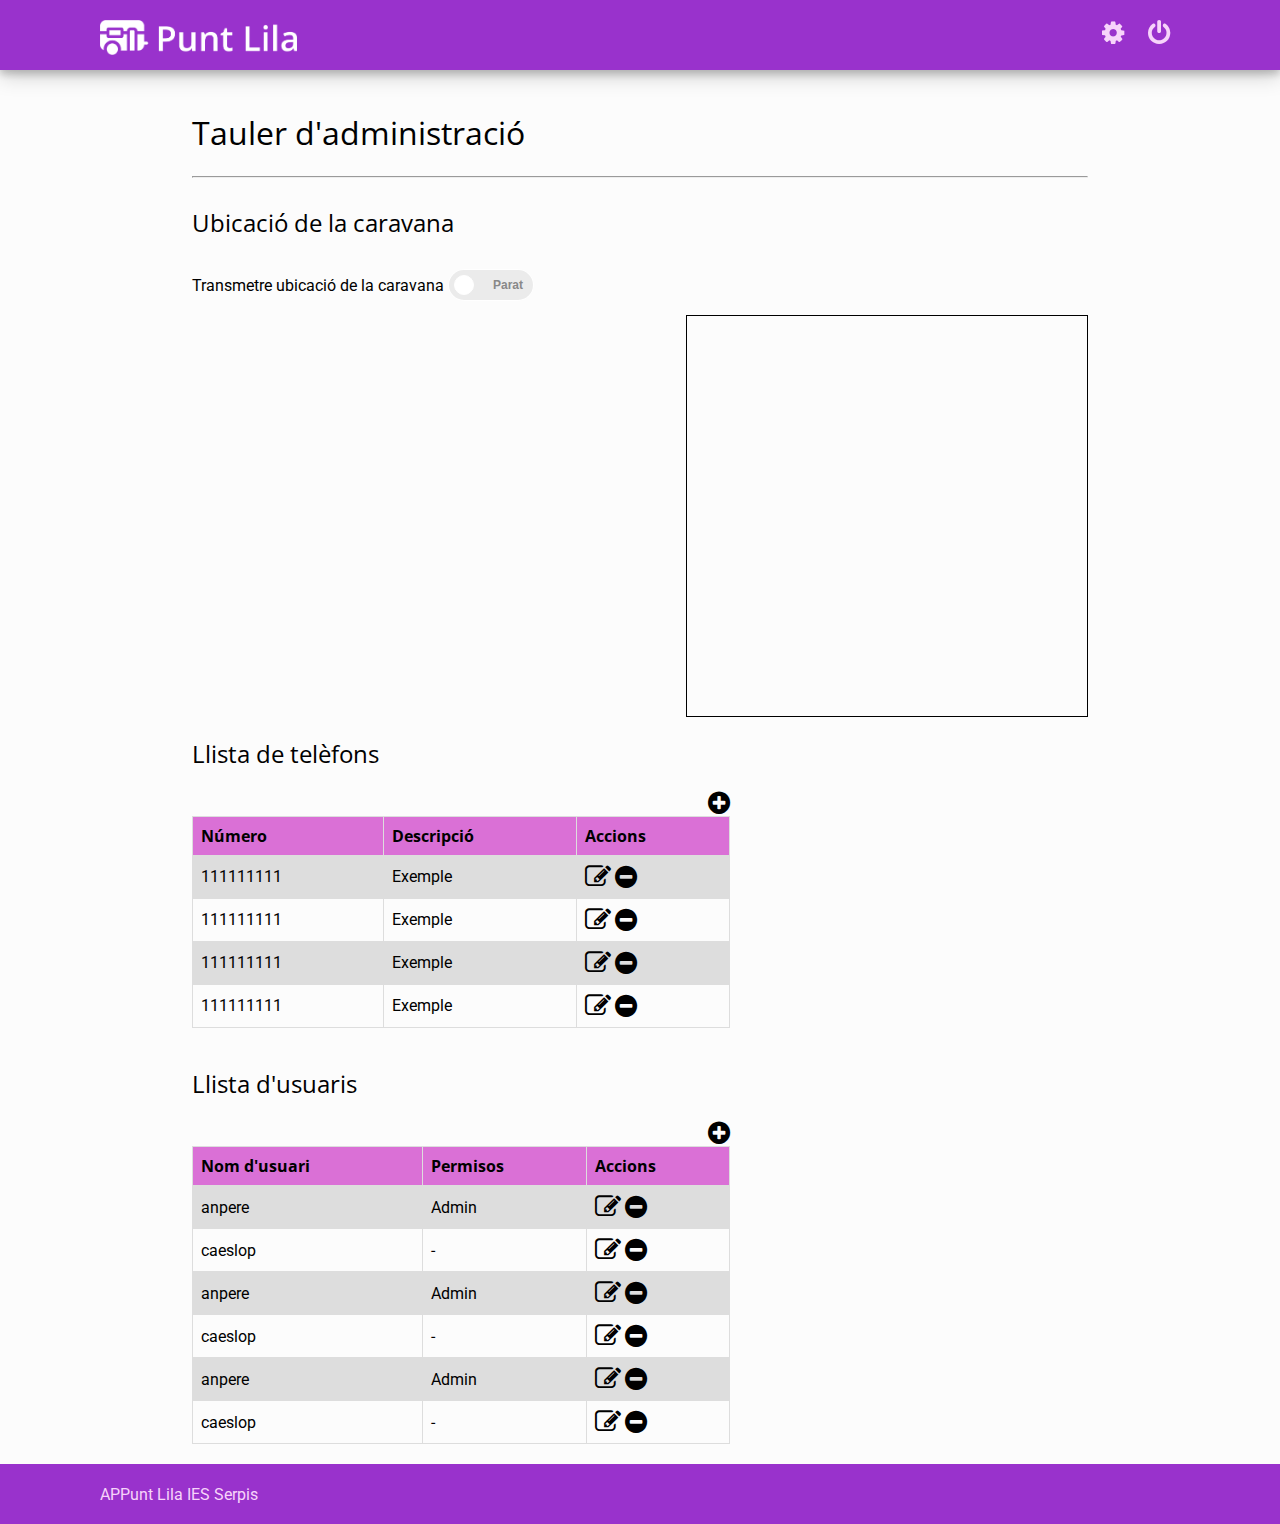
==== home.html @ dfe9ff6f "interfaz basica admin" ====
<!DOCTYPE html>
<html>

<head>
<meta charset="UTF-8">
    <title>Administració Punt Lila</title>
    <link rel="stylesheet" type="text/css" href="public/styles/styles.css">
    <link href="https://fonts.googleapis.com/css?family=Roboto&display=swap" rel="stylesheet">
    <link href="https://fonts.googleapis.com/css?family=Open+Sans&display=swap" rel="stylesheet">
    <link rel="stylesheet" href="https://cdnjs.cloudflare.com/ajax/libs/font-awesome/4.7.0/css/font-awesome.min.css">
    <link rel="icon" href="public/res/images/Logo_projecte_temporal_transparent.png" type="image/gif" sizes="16x16">
</head>

<body>
    <header>
        <nav>
            <a href="home.html"><img src="public/res/images/Logo_projecte_temporal_blanc.png"/></a>
            <ul>
                <li><i class="fa fa-cog" style="font-size:26px;"></i></li>
                <li><i class="fa fa-power-off" style="font-size:26px;"></i></li>
            </ul>
        </nav>
    </header>
    
    <main>
        <h1>Tauler d'administració</h1>
        <hr>
        <div class="container">
            <div class="content">
            <h2>Ubicació de la caravana</h2>
            <div class="secondary-content">
                <span class="button-description">Transmetre ubicació de la caravana</span>
                <div class="flipswitch">
                    <input type="checkbox" value="0" id="fs" class="flipswitch-cb" name="flipswitch">
                        <label for="fs" class="flipswitch-label">
                            <div class="flipswitch-inner"></div>
                            <div class="flipswitch-switch"></div>
                        </label>
                </div>
            </div>
                
            
            </div>
            <div id="map-container"></div>
            <div class="content">
            <h2>Llista de telèfons</h2>
            <div class="button-bar">
                <i class="fa fa-plus-circle" style="font-size:26px;"></i>
            </div>
            <table>
                <tr>
                    <th>Número</th>
                    <th>Descripció</th>
                    <th>Accions</th>
                </tr>
                <tr>
                    <td>111111111</td>
                    <td>Exemple</td>
                    <td>
                        <i class="fa fa-edit" style="font-size:26px;"></i>
                        <i class="fa fa-minus-circle" style="font-size:26px;"></i>
                    </td>
                </tr>
                                <tr>
                    <td>111111111</td>
                    <td>Exemple</td>
                                                        <td>
                        <i class="fa fa-edit" style="font-size:26px;"></i>
                        <i class="fa fa-minus-circle" style="font-size:26px;"></i>
                    </td>
                </tr>
                                <tr>
                    <td>111111111</td>
                    <td>Exemple</td>
                                                        <td>
                        <i class="fa fa-edit" style="font-size:26px;"></i>
                        <i class="fa fa-minus-circle" style="font-size:26px;"></i>
                    </td>
                </tr>
                                <tr>
                    <td>111111111</td>
                    <td>Exemple</td>
                                                        <td>
                        <i class="fa fa-edit" style="font-size:26px;"></i>
                        <i class="fa fa-minus-circle" style="font-size:26px;"></i>
                    </td>
                </tr>
            </table>
                </div>
            <div class="content">
                <h2>Llista d'usuaris</h2>
            <div class="button-bar">
                <i class="fa fa-plus-circle" style="font-size:26px;"></i>
            </div>
            <table>
                <tr>
                    <th>Nom d'usuari</th>
                    <th>Permisos</th>
                    <th>Accions</th>
                </tr>
                <tr>
                    <td>anpere</td>
                    <td>Admin</td>
                    <td>
                        <i class="fa fa-edit" style="font-size:26px;"></i>
                        <i class="fa fa-minus-circle" style="font-size:26px;"></i>
                    </td>
                </tr>
                                <tr>
                    <td>caeslop</td>
                    <td>-</td>
                                                        <td>
                        <i class="fa fa-edit" style="font-size:26px;"></i>
                        <i class="fa fa-minus-circle" style="font-size:26px;"></i>
                    </td>
                </tr>
                             <tr>
                    <td>anpere</td>
                    <td>Admin</td>
                    <td>
                        <i class="fa fa-edit" style="font-size:26px;"></i>
                        <i class="fa fa-minus-circle" style="font-size:26px;"></i>
                    </td>
                </tr>
                                <tr>
                    <td>caeslop</td>
                    <td>-</td>
                                                        <td>
                        <i class="fa fa-edit" style="font-size:26px;"></i>
                        <i class="fa fa-minus-circle" style="font-size:26px;"></i>
                    </td>
                </tr>
                             <tr>
                    <td>anpere</td>
                    <td>Admin</td>
                    <td>
                        <i class="fa fa-edit" style="font-size:26px;"></i>
                        <i class="fa fa-minus-circle" style="font-size:26px;"></i>
                    </td>
                </tr>
                                <tr>
                    <td>caeslop</td>
                    <td>-</td>
                                                        <td>
                        <i class="fa fa-edit" style="font-size:26px;"></i>
                        <i class="fa fa-minus-circle" style="font-size:26px;"></i>
                    </td>
                </tr>
            </table>
            </div>
        </div>
        
    </main>
<footer><p>APPunt Lila IES Serpis</p></footer>
</body>

</html>
---- public/styles/styles.css ----
*{
    font-family: 'Roboto', Helvetica, sans-serif;
}

html, body{
    height: 100%;
    margin: 0;
    background-color:#fcfcfc;
}

main{
    width: 70%;
    height: auto;
    min-height: 100%;
    margin: 60px auto;
    padding-top: 30px;
}

nav{
    position: fixed;
    top: 0;
    overflow: hidden;
    z-index: 2;
    height: 70px;
   
    width: 100%;
     background-color: darkorchid;
    box-shadow: 0 4px 8px 0 rgba(0, 0, 0, 0.2), 0 6px 20px 0 rgba(0, 0, 0, 0.19);
}

nav img{
    margin-top: 20px;
    margin-left: 100px;
    height: 50%;
    width: auto;
    display: inline-block;
}

nav ul{
     margin-top: 20px;
    float:right;
    margin-right: 100px;
}

nav ul li{
    display: inline-block;
    color: #f7d4fa;
    padding: 0 10px;
}

nav ul li:hover{
    color: white;
    cursor: pointer;
}

h1, h2{
    font-family: 'Open Sans', Arial, sans-serif;
    font-weight: normal;
}

h1{   
    font-size: 2em;
    
}

h2{
    font-size: 1.5em;
    
}

.button-bar{
    width: 100%;
}

.button-bar > *{
    float: right;
}

table {
  font-family: arial, sans-serif;
  border-collapse: collapse;
  width: 100%;
}

td, th {
  border: 1px solid #dddddd;
  text-align: left;
  padding: 8px;
}

th{
    background-color: orchid;
        font-family: 'Open Sans', Arial, sans serif;
}

tr:nth-child(even) {
  background-color: #dddddd;
}

.container .content{
    width: 60%;
    display: block;
    float: left;
    margin-bottom: 20px;
}

.container .secondary-content{
    display: inline-block;
    float: left;
}

.container .secondary-content > *{
   display: inline-block;
}

.container #map-container {
    display: inline-block;
    height: 400px;
    width: 400px;
    border: 1px solid black;
    float: right;
}

footer{
    overflow: hidden;
    width: 100%;
    height: 60px;
    color: #f7d4fa;
    background-color: darkorchid;
}

footer p{
        padding: 5px 100px;
}

/*    TOGGLE BUTTON STYLE    */
.flipswitch {
  position: relative;
  top: 10px;
  width: 86px;
  -webkit-user-select:none;
  -moz-user-select:none;
  -ms-user-select: none;
}
.flipswitch input[type=checkbox] {
  display: none;
}
.flipswitch-label {
  display: block;
  overflow: hidden;
  cursor: pointer;
  border: 1px solid #ffffff;
  border-radius: 30px;
}
.flipswitch-inner {
  width: 200%;
  margin-left: -100%;
  -webkit-transition: margin 0.3s ease-in 0s;
  -moz-transition: margin 0.3s ease-in 0s;
  -ms-transition: margin 0.3s ease-in 0s;
  -o-transition: margin 0.3s ease-in 0s;
  transition: margin 0.3s ease-in 0s;
}
.flipswitch-inner:before, .flipswitch-inner:after {
  float: left;
  width: 50%;
  height: 30px;
  padding: 0;
  line-height: 30px;
  font-size: 12px;
  color: white;
  font-family: Trebuchet, Arial, sans-serif;
  font-weight: bold;
  -moz-box-sizing: border-box;
  -webkit-box-sizing: border-box;
  box-sizing: border-box;
}
.flipswitch-inner:before {
  content: "Enviant";
  padding-left: 10px;
  background-color: #38c27a;
  color: #FFFFFF;
}
.flipswitch-inner:after {
  content: "Parat";
  padding-right: 10px;
  background-color: #EBEBEB;
  color: #888888;
  text-align: right;
}
.flipswitch-switch {
  width: 18px;
  margin: 6px;
  background: #FFFFFF;
  border: 1px solid #ffffff;
  border-radius: 30px;
  position: absolute;
  top: 0;
  bottom: 0;
  right: 54px;
  -webkit-transition: all 0.3s ease-in 0s;
  -moz-transition: all 0.3s ease-in 0s;
  -ms-transition: all 0.3s ease-in 0s;
  -o-transition: all 0.3s ease-in 0s;
  transition: all 0.3s ease-in 0s;
}
.flipswitch-cb:checked + .flipswitch-label .flipswitch-inner {
  margin-left: 0;
}
.flipswitch-cb:checked + .flipswitch-label .flipswitch-switch {
  right: 0;
}
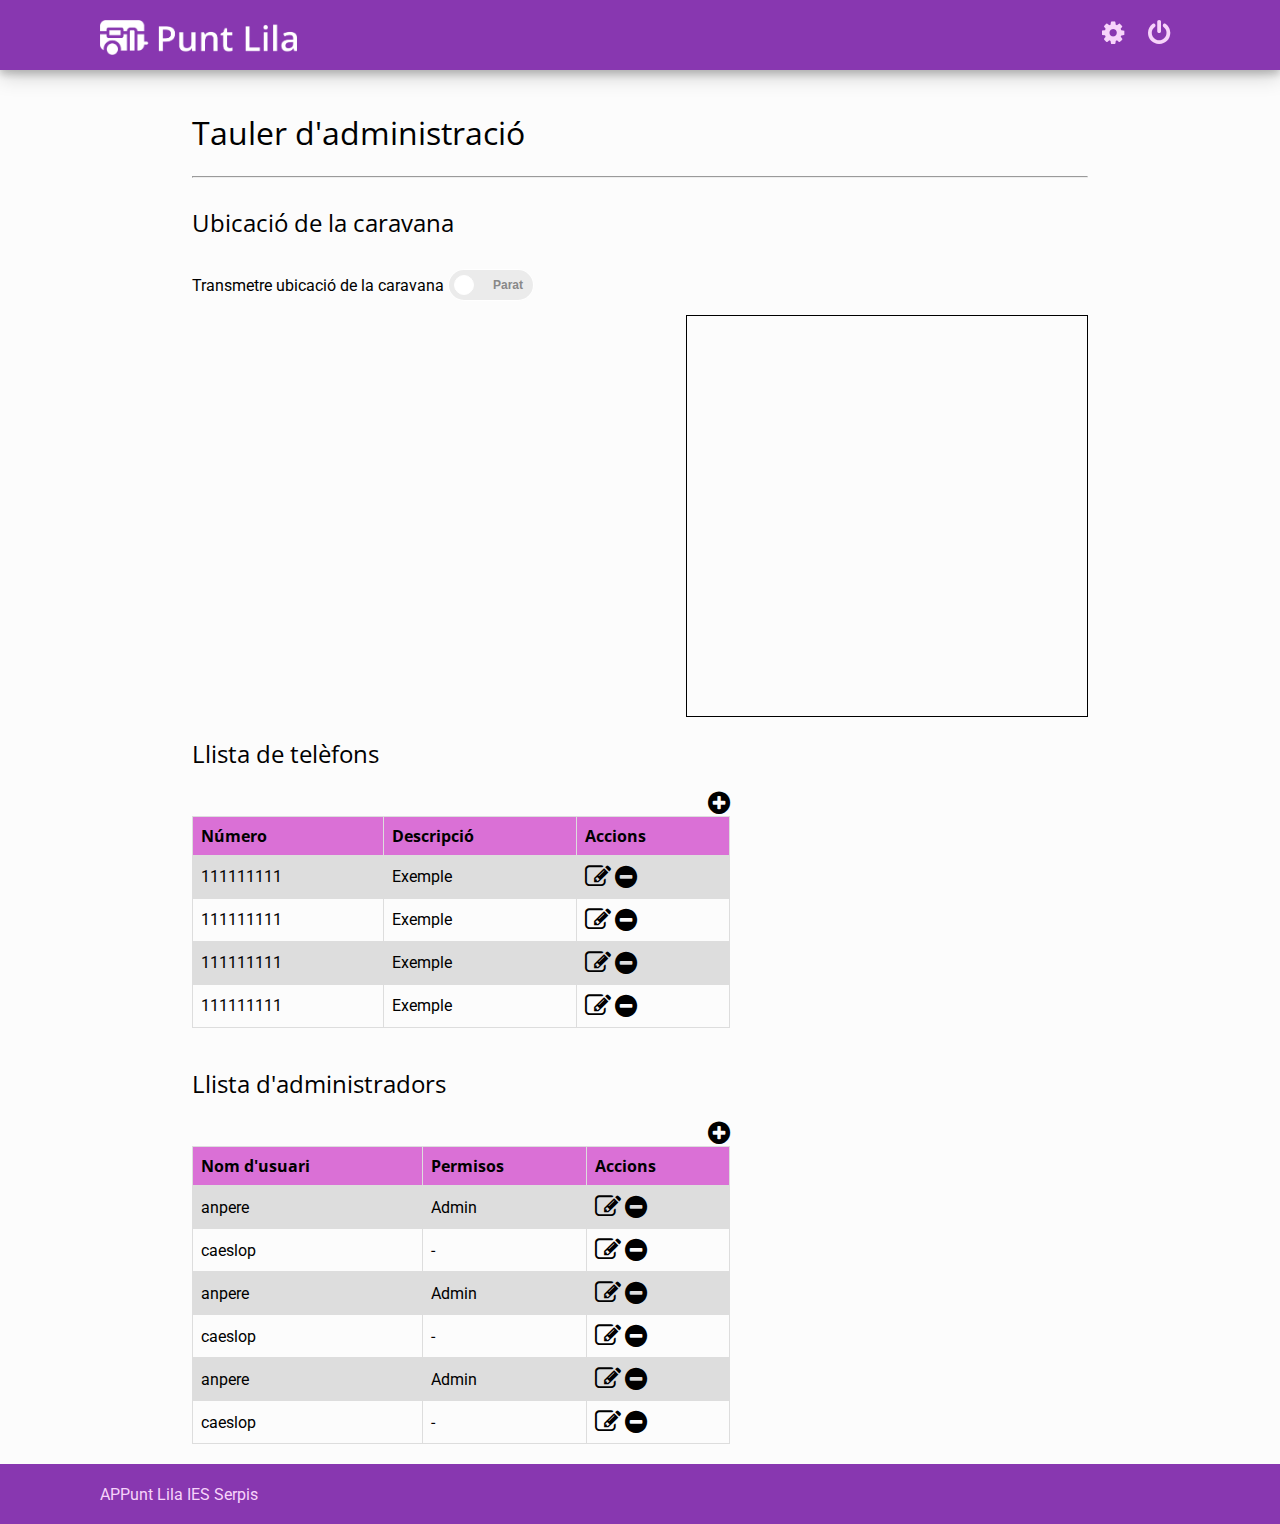
==== commit c672b6b7: "Menú para móvil iniciado" ====
--- a/home.html
+++ b/home.html
@@ -2,156 +2,169 @@
 <html>
 
 <head>
-<meta charset="UTF-8">
+    <meta charset="UTF-8">
     <title>Administració Punt Lila</title>
     <link rel="stylesheet" type="text/css" href="public/styles/styles.css">
     <link href="https://fonts.googleapis.com/css?family=Roboto&display=swap" rel="stylesheet">
     <link href="https://fonts.googleapis.com/css?family=Open+Sans&display=swap" rel="stylesheet">
     <link rel="stylesheet" href="https://cdnjs.cloudflare.com/ajax/libs/font-awesome/4.7.0/css/font-awesome.min.css">
     <link rel="icon" href="public/res/images/Logo_projecte_temporal_transparent.png" type="image/gif" sizes="16x16">
+    <script src="public/scripts/mobile-menu.js"></script>
 </head>
 
 <body>
     <header>
         <nav>
-            <a href="home.html"><img src="public/res/images/Logo_projecte_temporal_blanc.png"/></a>
-            <ul>
-                <li><i class="fa fa-cog" style="font-size:26px;"></i></li>
-                <li><i class="fa fa-power-off" style="font-size:26px;"></i></li>
-            </ul>
+            <a href="home.html"><img src="public/res/images/Logo_projecte_temporal_blanc.png" /></a>
+            <div class="desktop-menu">
+                <ul>
+                    <li><i class="fa fa-cog" style="font-size:26px;"></i></li>
+                    <li><i class="fa fa-power-off" style="font-size:26px;"></i></li>
+                </ul>
+            </div>
+            <div class="mobile-menu">
+                <i class="fa fa-bars" onclick="showMenu()" class="dropbtn"></i>
+                <div id="myDropdown" class="dropdown-content">
+                    <a href="#home">Home</a>
+                    <a href="#about">About</a>
+                    <a href="#contact">Contact</a>
+                </div>
+            </div>
         </nav>
     </header>
-    
+
     <main>
         <h1>Tauler d'administració</h1>
         <hr>
         <div class="container">
             <div class="content">
-            <h2>Ubicació de la caravana</h2>
-            <div class="secondary-content">
-                <span class="button-description">Transmetre ubicació de la caravana</span>
-                <div class="flipswitch">
-                    <input type="checkbox" value="0" id="fs" class="flipswitch-cb" name="flipswitch">
+                <h2>Ubicació de la caravana</h2>
+                <div class="secondary-content">
+                    <span class="button-description">Transmetre ubicació de la caravana</span>
+                    <div class="flipswitch">
+                        <input type="checkbox" value="0" id="fs" class="flipswitch-cb" name="flipswitch">
                         <label for="fs" class="flipswitch-label">
                             <div class="flipswitch-inner"></div>
                             <div class="flipswitch-switch"></div>
                         </label>
+                    </div>
                 </div>
-            </div>
-                
-            
+
+
             </div>
             <div id="map-container"></div>
             <div class="content">
-            <h2>Llista de telèfons</h2>
-            <div class="button-bar">
-                <i class="fa fa-plus-circle" style="font-size:26px;"></i>
+                <h2>Llista de telèfons</h2>
+                <div class="button-bar">
+                    <i class="fa fa-plus-circle" style="font-size:26px;"></i>
+                </div>
+                <table>
+                    <tr>
+                        <th>Número</th>
+                        <th>Descripció</th>
+                        <th>Accions</th>
+                    </tr>
+                    <tr>
+                        <td>111111111</td>
+                        <td>Exemple</td>
+                        <td>
+                            <i class="fa fa-edit" style="font-size:26px;"></i>
+                            <i class="fa fa-minus-circle" style="font-size:26px;"></i>
+                        </td>
+                    </tr>
+                    <tr>
+                        <td>111111111</td>
+                        <td>Exemple</td>
+                        <td>
+                            <i class="fa fa-edit" style="font-size:26px;"></i>
+                            <i class="fa fa-minus-circle" style="font-size:26px;"></i>
+                        </td>
+                    </tr>
+                    <tr>
+                        <td>111111111</td>
+                        <td>Exemple</td>
+                        <td>
+                            <i class="fa fa-edit" style="font-size:26px;"></i>
+                            <i class="fa fa-minus-circle" style="font-size:26px;"></i>
+                        </td>
+                    </tr>
+                    <tr>
+                        <td>111111111</td>
+                        <td>Exemple</td>
+                        <td>
+                            <i class="fa fa-edit" style="font-size:26px;"></i>
+                            <i class="fa fa-minus-circle" style="font-size:26px;"></i>
+                        </td>
+                    </tr>
+                </table>
             </div>
-            <table>
-                <tr>
-                    <th>Número</th>
-                    <th>Descripció</th>
-                    <th>Accions</th>
-                </tr>
-                <tr>
-                    <td>111111111</td>
-                    <td>Exemple</td>
-                    <td>
-                        <i class="fa fa-edit" style="font-size:26px;"></i>
-                        <i class="fa fa-minus-circle" style="font-size:26px;"></i>
-                    </td>
-                </tr>
-                                <tr>
-                    <td>111111111</td>
-                    <td>Exemple</td>
-                                                        <td>
-                        <i class="fa fa-edit" style="font-size:26px;"></i>
-                        <i class="fa fa-minus-circle" style="font-size:26px;"></i>
-                    </td>
-                </tr>
-                                <tr>
-                    <td>111111111</td>
-                    <td>Exemple</td>
-                                                        <td>
-                        <i class="fa fa-edit" style="font-size:26px;"></i>
-                        <i class="fa fa-minus-circle" style="font-size:26px;"></i>
-                    </td>
-                </tr>
-                                <tr>
-                    <td>111111111</td>
-                    <td>Exemple</td>
-                                                        <td>
-                        <i class="fa fa-edit" style="font-size:26px;"></i>
-                        <i class="fa fa-minus-circle" style="font-size:26px;"></i>
-                    </td>
-                </tr>
-            </table>
+            <div class="content">
+                <h2>Llista d'administradors</h2>
+                <div class="button-bar">
+                    <i class="fa fa-plus-circle" style="font-size:26px;"></i>
                 </div>
-            <div class="content">
-                <h2>Llista d'usuaris</h2>
-            <div class="button-bar">
-                <i class="fa fa-plus-circle" style="font-size:26px;"></i>
-            </div>
-            <table>
-                <tr>
-                    <th>Nom d'usuari</th>
-                    <th>Permisos</th>
-                    <th>Accions</th>
-                </tr>
-                <tr>
-                    <td>anpere</td>
-                    <td>Admin</td>
-                    <td>
-                        <i class="fa fa-edit" style="font-size:26px;"></i>
-                        <i class="fa fa-minus-circle" style="font-size:26px;"></i>
-                    </td>
-                </tr>
-                                <tr>
-                    <td>caeslop</td>
-                    <td>-</td>
-                                                        <td>
-                        <i class="fa fa-edit" style="font-size:26px;"></i>
-                        <i class="fa fa-minus-circle" style="font-size:26px;"></i>
-                    </td>
-                </tr>
-                             <tr>
-                    <td>anpere</td>
-                    <td>Admin</td>
-                    <td>
-                        <i class="fa fa-edit" style="font-size:26px;"></i>
-                        <i class="fa fa-minus-circle" style="font-size:26px;"></i>
-                    </td>
-                </tr>
-                                <tr>
-                    <td>caeslop</td>
-                    <td>-</td>
-                                                        <td>
-                        <i class="fa fa-edit" style="font-size:26px;"></i>
-                        <i class="fa fa-minus-circle" style="font-size:26px;"></i>
-                    </td>
-                </tr>
-                             <tr>
-                    <td>anpere</td>
-                    <td>Admin</td>
-                    <td>
-                        <i class="fa fa-edit" style="font-size:26px;"></i>
-                        <i class="fa fa-minus-circle" style="font-size:26px;"></i>
-                    </td>
-                </tr>
-                                <tr>
-                    <td>caeslop</td>
-                    <td>-</td>
-                                                        <td>
-                        <i class="fa fa-edit" style="font-size:26px;"></i>
-                        <i class="fa fa-minus-circle" style="font-size:26px;"></i>
-                    </td>
-                </tr>
-            </table>
+                <table>
+                    <tr>
+                        <th>Nom d'usuari</th>
+                        <th>Permisos</th>
+                        <th>Accions</th>
+                    </tr>
+                    <tr>
+                        <td>anpere</td>
+                        <td>Admin</td>
+                        <td>
+                            <i class="fa fa-edit" style="font-size:26px;"></i>
+                            <i class="fa fa-minus-circle" style="font-size:26px;"></i>
+                        </td>
+                    </tr>
+                    <tr>
+                        <td>caeslop</td>
+                        <td>-</td>
+                        <td>
+                            <i class="fa fa-edit" style="font-size:26px;"></i>
+                            <i class="fa fa-minus-circle" style="font-size:26px;"></i>
+                        </td>
+                    </tr>
+                    <tr>
+                        <td>anpere</td>
+                        <td>Admin</td>
+                        <td>
+                            <i class="fa fa-edit" style="font-size:26px;"></i>
+                            <i class="fa fa-minus-circle" style="font-size:26px;"></i>
+                        </td>
+                    </tr>
+                    <tr>
+                        <td>caeslop</td>
+                        <td>-</td>
+                        <td>
+                            <i class="fa fa-edit" style="font-size:26px;"></i>
+                            <i class="fa fa-minus-circle" style="font-size:26px;"></i>
+                        </td>
+                    </tr>
+                    <tr>
+                        <td>anpere</td>
+                        <td>Admin</td>
+                        <td>
+                            <i class="fa fa-edit" style="font-size:26px;"></i>
+                            <i class="fa fa-minus-circle" style="font-size:26px;"></i>
+                        </td>
+                    </tr>
+                    <tr>
+                        <td>caeslop</td>
+                        <td>-</td>
+                        <td>
+                            <i class="fa fa-edit" style="font-size:26px;"></i>
+                            <i class="fa fa-minus-circle" style="font-size:26px;"></i>
+                        </td>
+                    </tr>
+                </table>
             </div>
         </div>
-        
+
     </main>
-<footer><p>APPunt Lila IES Serpis</p></footer>
+    <footer>
+        <p>APPunt Lila IES Serpis</p>
+    </footer>
 </body>
 
 </html>
--- a/public/styles/styles.css
+++ b/public/styles/styles.css
@@ -1,116 +1,151 @@
-*{
+* {
     font-family: 'Roboto', Helvetica, sans-serif;
 }
 
-html, body{
+html,
+body {
     height: 100%;
     margin: 0;
-    background-color:#fcfcfc;
-}
-
-main{
+    background-color: #fcfcfc;
+}
+
+main {
     width: 70%;
     height: auto;
     min-height: 100%;
     margin: 60px auto;
     padding-top: 30px;
 }
-
-nav{
+nav {
     position: fixed;
     top: 0;
     overflow: hidden;
     z-index: 2;
     height: 70px;
-   
-    width: 100%;
-     background-color: darkorchid;
+
+    width: 100%;
+    background-color: #8837b0;
     box-shadow: 0 4px 8px 0 rgba(0, 0, 0, 0.2), 0 6px 20px 0 rgba(0, 0, 0, 0.19);
 }
 
-nav img{
+nav img {
     margin-top: 20px;
-    margin-left: 100px;
+    margin-left: 20px;
     height: 50%;
     width: auto;
     display: inline-block;
 }
 
-nav ul{
-     margin-top: 20px;
-    float:right;
+nav .desktop-menu ul {
+    margin-top: 20px;
+    float: right;
     margin-right: 100px;
 }
 
-nav ul li{
+nav .desktop-menu ul li {
     display: inline-block;
     color: #f7d4fa;
     padding: 0 10px;
 }
 
-nav ul li:hover{
+nav .desktop-menu ul li:hover {
     color: white;
     cursor: pointer;
 }
 
-h1, h2{
+nav .desktop-menu{
+    float: right;
+    visibility: hidden;
+}
+
+nav .mobile-menu{
+    position: absolute;
+    right: 20px;
+    top: 20px;
+    visibility: visible;
+    color: #f7d4fa;
+    font-size: 26px;
+}
+
+nav .mobile-menu:hover{
+    color: white;
+    cursor: pointer;
+}
+
+@media only screen and (min-width: 600px){
+    nav img{
+        margin-top: 20px;
+        margin-left: 100px;
+    }
+    nav .desktop-menu{
+        visibility: visible;
+    }
+    
+    nav .mobile-menu{
+        visibility: hidden;
+    }
+}
+
+h1,
+h2 {
     font-family: 'Open Sans', Arial, sans-serif;
     font-weight: normal;
 }
 
-h1{   
+h1 {
     font-size: 2em;
-    
-}
-
-h2{
+
+}
+
+h2 {
     font-size: 1.5em;
-    
-}
-
-.button-bar{
-    width: 100%;
-}
-
-.button-bar > *{
+
+}
+
+.button-bar {
+    width: 100%;
+}
+
+.button-bar > * {
     float: right;
 }
 
 table {
-  font-family: arial, sans-serif;
-  border-collapse: collapse;
-  width: 100%;
-}
-
-td, th {
-  border: 1px solid #dddddd;
-  text-align: left;
-  padding: 8px;
-}
-
-th{
+    font-family: arial, sans-serif;
+    border-collapse: collapse;
+    width: 100%;
+}
+
+td,
+th {
+    border: 1px solid #dddddd;
+    text-align: left;
+    padding: 8px;
+}
+
+th {
     background-color: orchid;
-        font-family: 'Open Sans', Arial, sans serif;
+    font-family: 'Open Sans', Arial, sans serif;
 }
 
 tr:nth-child(even) {
-  background-color: #dddddd;
-}
-
-.container .content{
+    background-color: #dddddd;
+}
+
+.container .content {
     width: 60%;
     display: block;
     float: left;
     margin-bottom: 20px;
 }
 
-.container .secondary-content{
+.container .secondary-content {
     display: inline-block;
     float: left;
 }
 
-.container .secondary-content > *{
-   display: inline-block;
+.container .secondary-content > * {
+    display: inline-block;
 }
 
 .container #map-container {
@@ -121,92 +156,102 @@
     float: right;
 }
 
-footer{
+footer {
     overflow: hidden;
     width: 100%;
     height: 60px;
     color: #f7d4fa;
-    background-color: darkorchid;
-}
-
-footer p{
-        padding: 5px 100px;
+    background-color: #8837b0;
+}
+
+footer p {
+    padding: 5px 100px;
 }
 
 /*    TOGGLE BUTTON STYLE    */
 .flipswitch {
-  position: relative;
-  top: 10px;
-  width: 86px;
-  -webkit-user-select:none;
-  -moz-user-select:none;
-  -ms-user-select: none;
-}
+    position: relative;
+    top: 10px;
+    width: 86px;
+    -webkit-user-select: none;
+    -moz-user-select: none;
+    -ms-user-select: none;
+}
+
 .flipswitch input[type=checkbox] {
-  display: none;
-}
+    display: none;
+}
+
 .flipswitch-label {
-  display: block;
-  overflow: hidden;
-  cursor: pointer;
-  border: 1px solid #ffffff;
-  border-radius: 30px;
-}
+    display: block;
+    overflow: hidden;
+    cursor: pointer;
+    border: 1px solid #ffffff;
+    border-radius: 30px;
+}
+
 .flipswitch-inner {
-  width: 200%;
-  margin-left: -100%;
-  -webkit-transition: margin 0.3s ease-in 0s;
-  -moz-transition: margin 0.3s ease-in 0s;
-  -ms-transition: margin 0.3s ease-in 0s;
-  -o-transition: margin 0.3s ease-in 0s;
-  transition: margin 0.3s ease-in 0s;
-}
-.flipswitch-inner:before, .flipswitch-inner:after {
-  float: left;
-  width: 50%;
-  height: 30px;
-  padding: 0;
-  line-height: 30px;
-  font-size: 12px;
-  color: white;
-  font-family: Trebuchet, Arial, sans-serif;
-  font-weight: bold;
-  -moz-box-sizing: border-box;
-  -webkit-box-sizing: border-box;
-  box-sizing: border-box;
-}
+    width: 200%;
+    margin-left: -100%;
+    -webkit-transition: margin 0.3s ease-in 0s;
+    -moz-transition: margin 0.3s ease-in 0s;
+    -ms-transition: margin 0.3s ease-in 0s;
+    -o-transition: margin 0.3s ease-in 0s;
+    transition: margin 0.3s ease-in 0s;
+}
+
+.flipswitch-inner:before,
+.flipswitch-inner:after {
+    float: left;
+    width: 50%;
+    height: 30px;
+    padding: 0;
+    line-height: 30px;
+    font-size: 12px;
+    color: white;
+    font-family: Trebuchet, Arial, sans-serif;
+    font-weight: bold;
+    -moz-box-sizing: border-box;
+    -webkit-box-sizing: border-box;
+    box-sizing: border-box;
+}
+
 .flipswitch-inner:before {
-  content: "Enviant";
-  padding-left: 10px;
-  background-color: #38c27a;
-  color: #FFFFFF;
-}
+    content: "Enviant";
+    padding-left: 10px;
+    background-color: #38c27a;
+    color: #FFFFFF;
+}
+
 .flipswitch-inner:after {
-  content: "Parat";
-  padding-right: 10px;
-  background-color: #EBEBEB;
-  color: #888888;
-  text-align: right;
-}
+    content: "Parat";
+    padding-right: 10px;
+    background-color: #EBEBEB;
+    color: #888888;
+    text-align: right;
+}
+
 .flipswitch-switch {
-  width: 18px;
-  margin: 6px;
-  background: #FFFFFF;
-  border: 1px solid #ffffff;
-  border-radius: 30px;
-  position: absolute;
-  top: 0;
-  bottom: 0;
-  right: 54px;
-  -webkit-transition: all 0.3s ease-in 0s;
-  -moz-transition: all 0.3s ease-in 0s;
-  -ms-transition: all 0.3s ease-in 0s;
-  -o-transition: all 0.3s ease-in 0s;
-  transition: all 0.3s ease-in 0s;
-}
+    width: 18px;
+    margin: 6px;
+    background: #FFFFFF;
+    border: 1px solid #ffffff;
+    border-radius: 30px;
+    position: absolute;
+    top: 0;
+    bottom: 0;
+    right: 54px;
+    -webkit-transition: all 0.3s ease-in 0s;
+    -moz-transition: all 0.3s ease-in 0s;
+    -ms-transition: all 0.3s ease-in 0s;
+    -o-transition: all 0.3s ease-in 0s;
+    transition: all 0.3s ease-in 0s;
+}
+
 .flipswitch-cb:checked + .flipswitch-label .flipswitch-inner {
-  margin-left: 0;
-}
+    margin-left: 0;
+}
+
 .flipswitch-cb:checked + .flipswitch-label .flipswitch-switch {
-  right: 0;
-}+    right: 0;
+}
